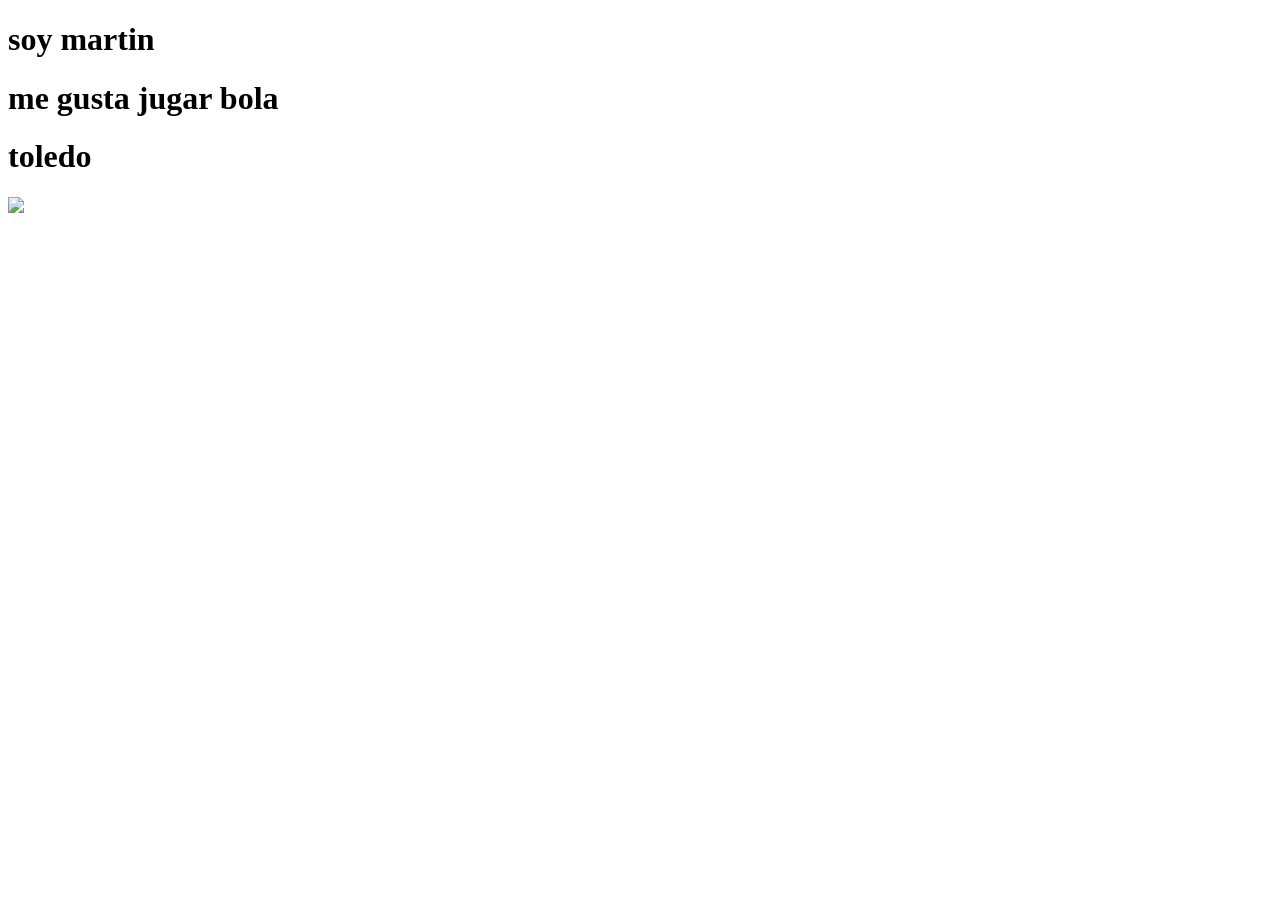
==== Ejemplos/Clase 1/martin.html @ 7fbcc0e3 "Añadiendo nuevos archivos" ====
<!DOCTYPE html>
<html lang="es">
<head>
    <meta charset="UTF-8">
    <meta name="viewport" content="width=device-width, initial-scale=1.0">
    <title>primer pagina wep</title>
</head>
<body>
    <h1>soy martin</h1>
    <h1>me gusta jugar bola </h1>
    <h1>toledo</h1>
    <img src="https://encrypted-tbn0.gstatic.com/images?q=tbn:ANd9GcSP2SRWLa0vwmbS5v33PauWHBZhZKEFHzGwSudAT0GrFw&s=10"
    >
</html>
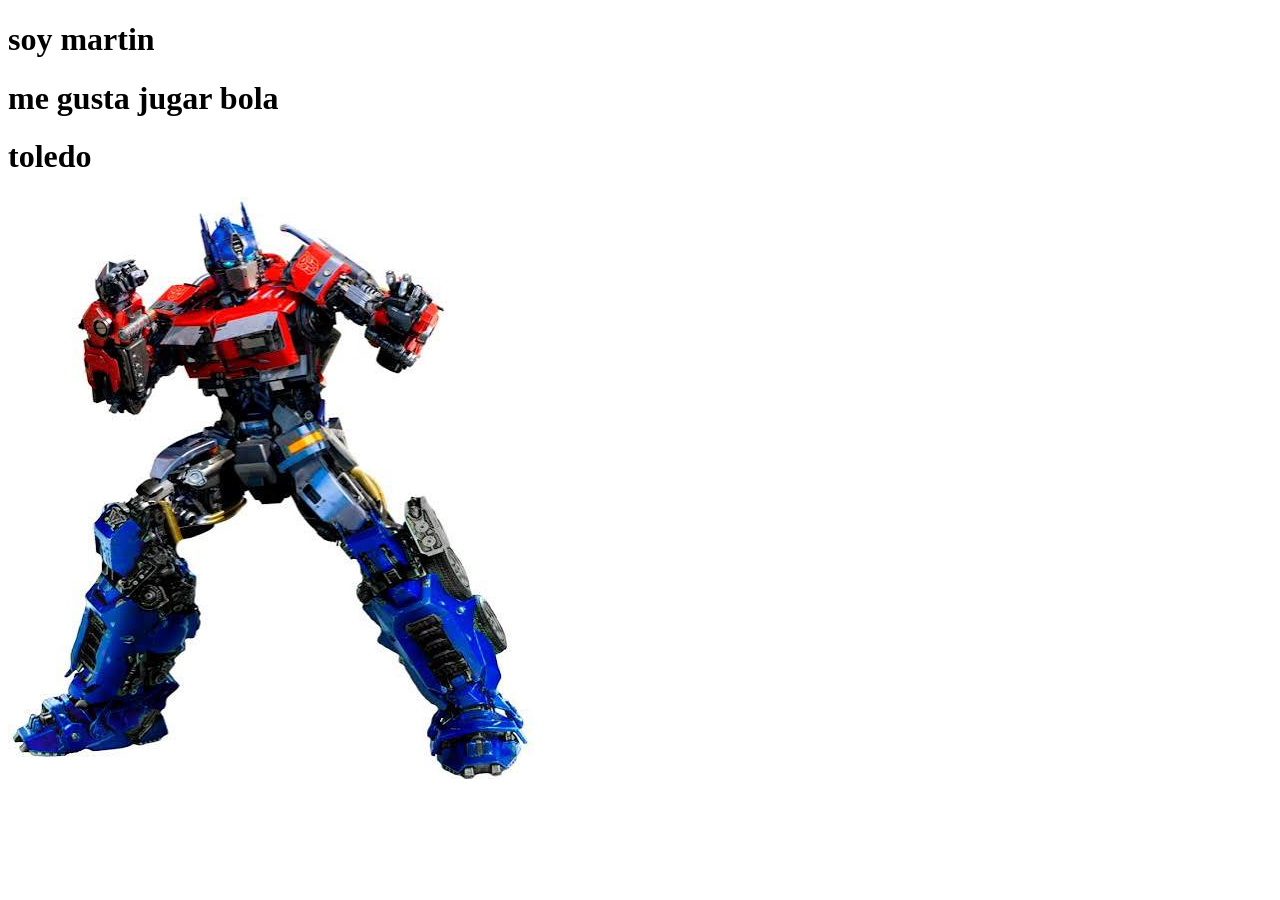
==== commit 2a317776: "Añadiendo practica guiada" ====
--- a/Ejemplos/Clase 1/martin.html
+++ b/Ejemplos/Clase 1/martin.html
@@ -9,7 +9,7 @@
     <h1>soy martin</h1>
     <h1>me gusta jugar bola </h1>
     <h1>toledo</h1>
-    <img src="https://encrypted-tbn0.gstatic.com/images?q=tbn:ANd9GcSP2SRWLa0vwmbS5v33PauWHBZhZKEFHzGwSudAT0GrFw&s=10"
-    >
+    <img src="./imgs/optimus.jpeg" alt="imagen">
+
 </html>
 
